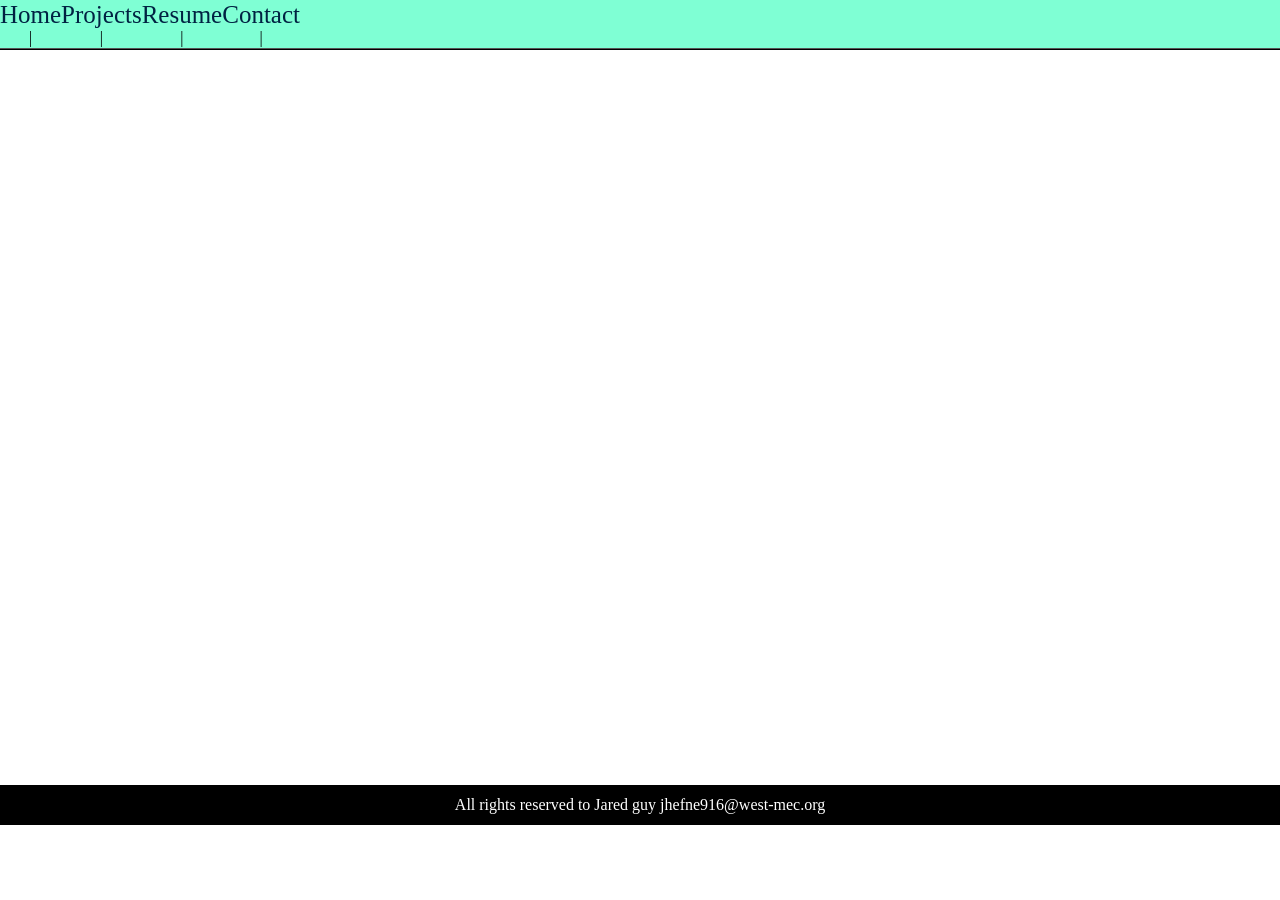
==== Resume.html @ 8d590bb1 "Add files via upload" ====
<!DOCTYPE html>
<html lang="en">
<head>
    <meta charset="UTF-8">
    <meta name="viewport" content="width=device-width, initial-scale=1.0">
    <title>Jared's Workspace</title>
    <link rel="stylesheet" href="style.css">
</head>
<body>
    <section class="bodything">
        <header class="topbar">
        <nav class="links">
            <p><a href="index.html" class="Home">Home</a>  | </p>
            <p><a href="Projects.html" class="Home">Projects</a> | </p>
            <p><a href="Resume.html" class="Home">Resume</a> | </p>
            <p><a href="Contact.html" class="Home">Contact</a> | </p>
        </nav>
        <p style="align-self: center; font-size: 20px; margin-left: 1100px; color: aliceblue;">Jared Hefner</p>
    </header>
    <div class="container" style="height: 93.6%;">

        
   
    
</div>

    <footer class="footer">
        <p>All rights reserved to Jared guy jhefne916@west-mec.org</p>
    </footer>
    
</section>
</body>
</html>
---- style.css ----
*{
    margin: 0;
    padding: 0;
    box-sizing: border-box;
}

a{
    text-decoration: none;
}

.bodything{
    width: 100%;
    height: 785px;
    background-color: white;
}

.container{
    width: 100%;
}

header{
    display: flex;
    align-content: center;
    height: 50px;
    background-color: aquamarine;
    border-bottom: 2px ridge black;
}

header a{
    font-size: 25px;
    margin-top: 10px;
}

nav{
   display: flex;
    justify-content: start;
    text-align: center;
    align-self: center
}

a:link{
    color: rgb(0, 34, 66);
}

a:visited{
    color: rgb(0, 37, 96);
}

a:hover{
    color: lightseagreen;
    font-size: 30px;
    padding: 5px;
}

#linkting:hover{
    color: lightseagreen;
    font-size: 15px;
    padding: 5px;
}

.nametag{
    margin: 10px;
    width: 300px;
    border: 10px ridge black;
    background-color: aquamarine;
    font-size: 25px;
    text-align: center;
    
}

.WelcomingTag{
    margin: 10px 50px;
}

.profile{
    width: 100px;
    height: 200px;
    background-color: aquamarine;
    border: 2px ridge black;
    margin-bottom: 120px;
    margin-right: 20px;
    float: right;
    border-radius: 10px;
}

.profile img{
    width: 70px;
    align-items: center;
    margin-left: 10px;
    margin: 5px;
    border-radius: 1000px;
}

.descriptionbox{
    width: 400px;
    height: 200px;
    background-color: aquamarine;
    border: 2px ridge black;
    padding: 10px;
    border-radius: 10px;
}

.descriptionbox2{
    width: 400px;
    background-color: aquamarine;
    border: 2px ridge black;
    margin-left: 20px;
    padding: 10px;
    border-radius: 10px;
}

.footer{
    background-color: black;
    text-align: center;
    color: white;
    height: 40px;
    align-content: center;
    
}

.grid{
    width: 100%;
    height: 100%;
    background-color: white;
    display: flex;
    flex-wrap: wrap;
    padding: 15px;
    border: 3px ridge black;
    justify-content: center;
    padding: 10px;
}

.Projectthing{
    border: 1px ridge black;
    height: 250px;
    width: 280px;
    background-color: aliceblue;
    align-content: center;
    text-align: center;
    margin: 70px;
    border-radius: 10px;
    box-shadow: 1px 1px black;
}

.Projectthing img{
    border: 1px ridge black;
    height: 160px;
    width: 200px;
}
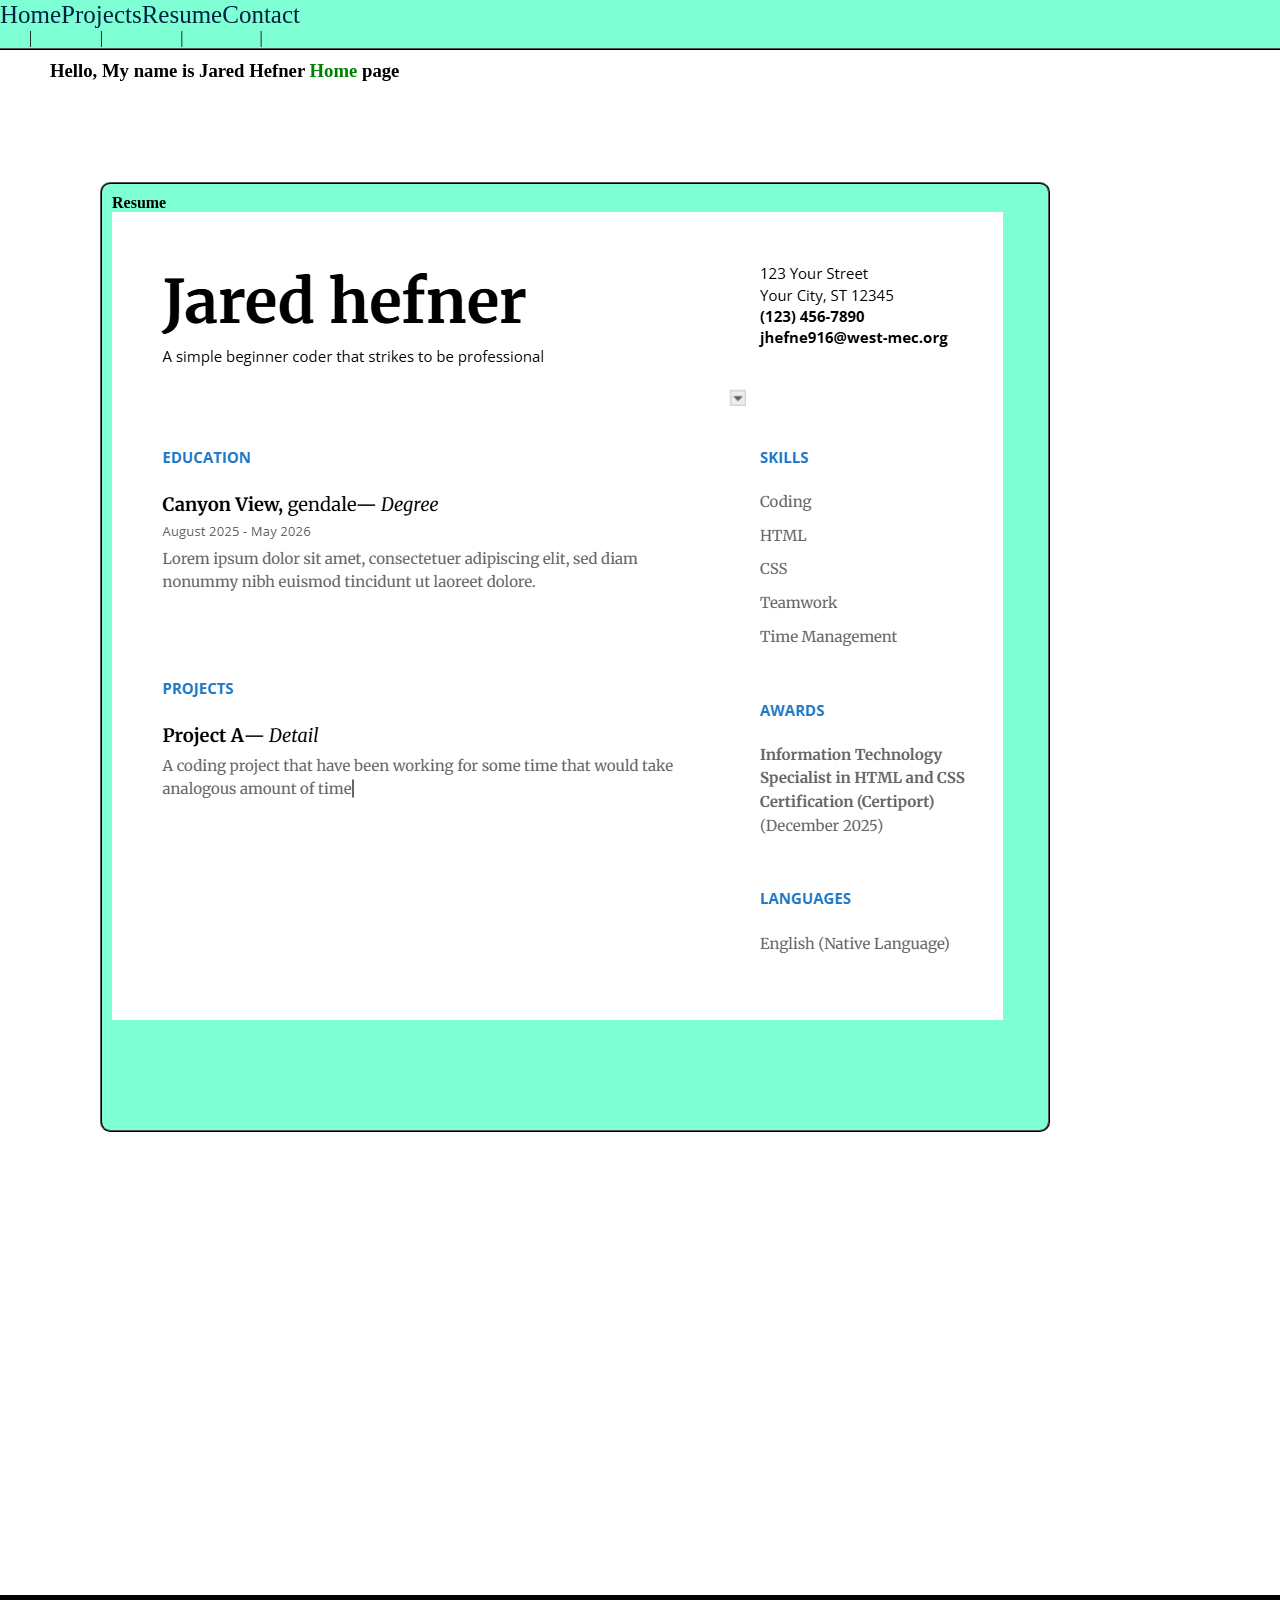
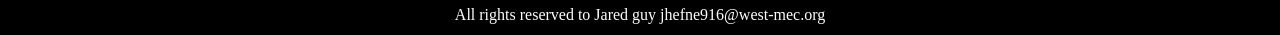
==== commit 494bc0f7: "Add files via upload" ====
--- a/Resume.html
+++ b/Resume.html
@@ -19,12 +19,19 @@
     </header>
     <div class="container" style="height: 93.6%;">
 
-        
+    <section class="WelcomingTag">
+        <h1>Hello, My name is Jared Hefner <b style="color: green;">Home</b> page</h1>
+    </section>
    
+    <section style="width: 2000px; display: flex; margin-top: 100px; margin-left: 100px;">
+        <section class="descriptionbox" style="width: 950px; height: 950px;">
+            <h1><b>Resume</b></h1>
+        <img src="resume.png" alt="image">
+    </section>
     
 </div>
 
-    <footer class="footer">
+    <footer class="footer" style="margin-top: 800px;">
         <p>All rights reserved to Jared guy jhefne916@west-mec.org</p>
     </footer>
     
